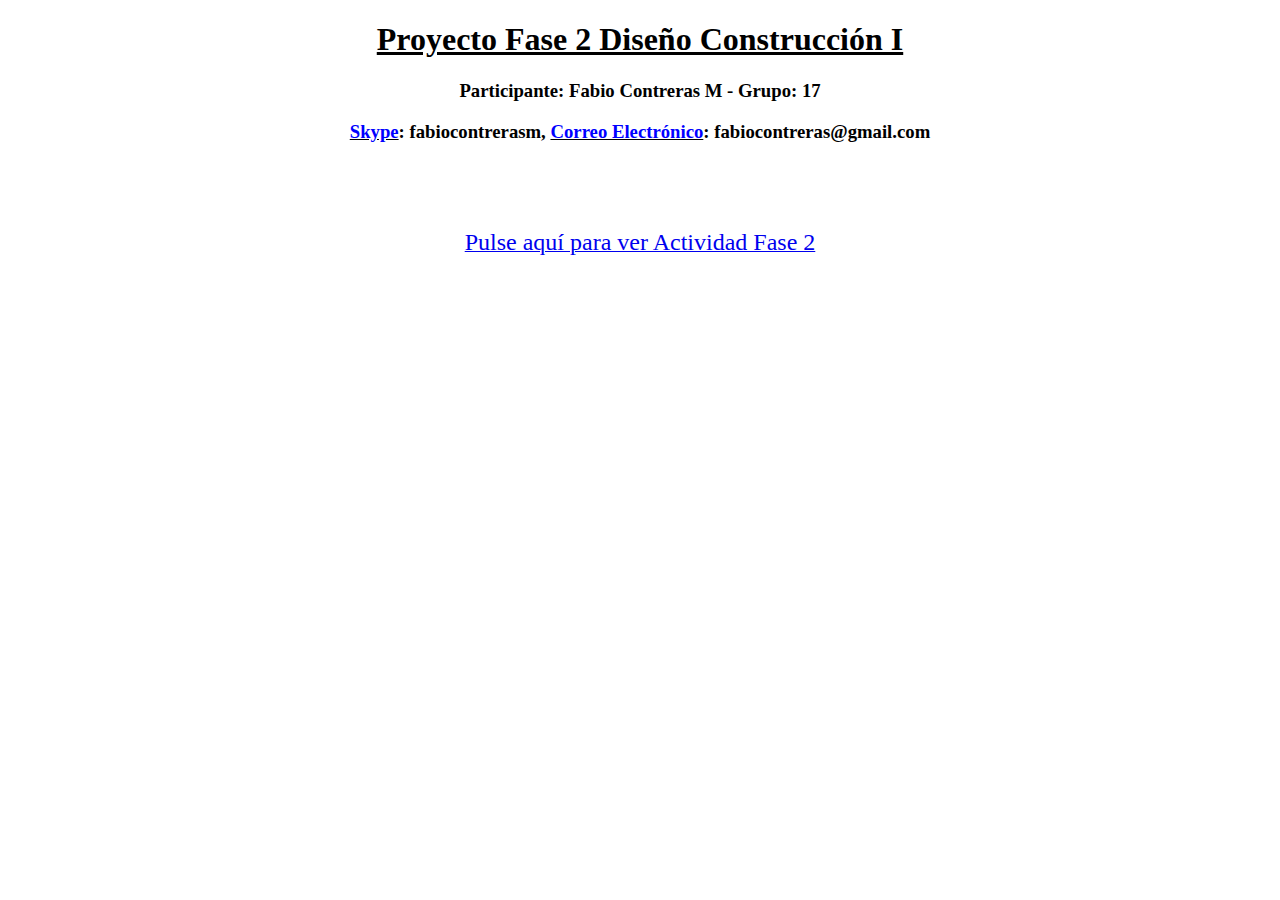
==== index.html @ 3137ca38 "Add files via upload" ====
<!DOCTYPE html>
<html lang="es">
    <head> 
     <meta charset="utf-8">
    <h1 align="center"><u>Proyecto Fase 2 Dise&ntilde;o Construcci&oacute;n I</u></h1> 
    </head>  
    <body> <h3 align="center">Participante: Fabio Contreras M - Grupo: 17 </h3> 
<b><p>
<h3 align="center"><u><font color="#0000FF">Skype</font></u>: fabiocontrerasm, 
<u> 
<font color="#0000FF">Correo Electr&oacute;nico</font></u>: fabiocontreras@gmail.com
</b>
</h3>
<center>
&nbsp;<p>&nbsp;</p>
<p><a href="Fase2/design.html"><font size="5">Pulse aqu&iacute; para ver Actividad Fase 2</font></a><font size="5">
</font>
</p>
</center>
</p>
</body>   
</html>
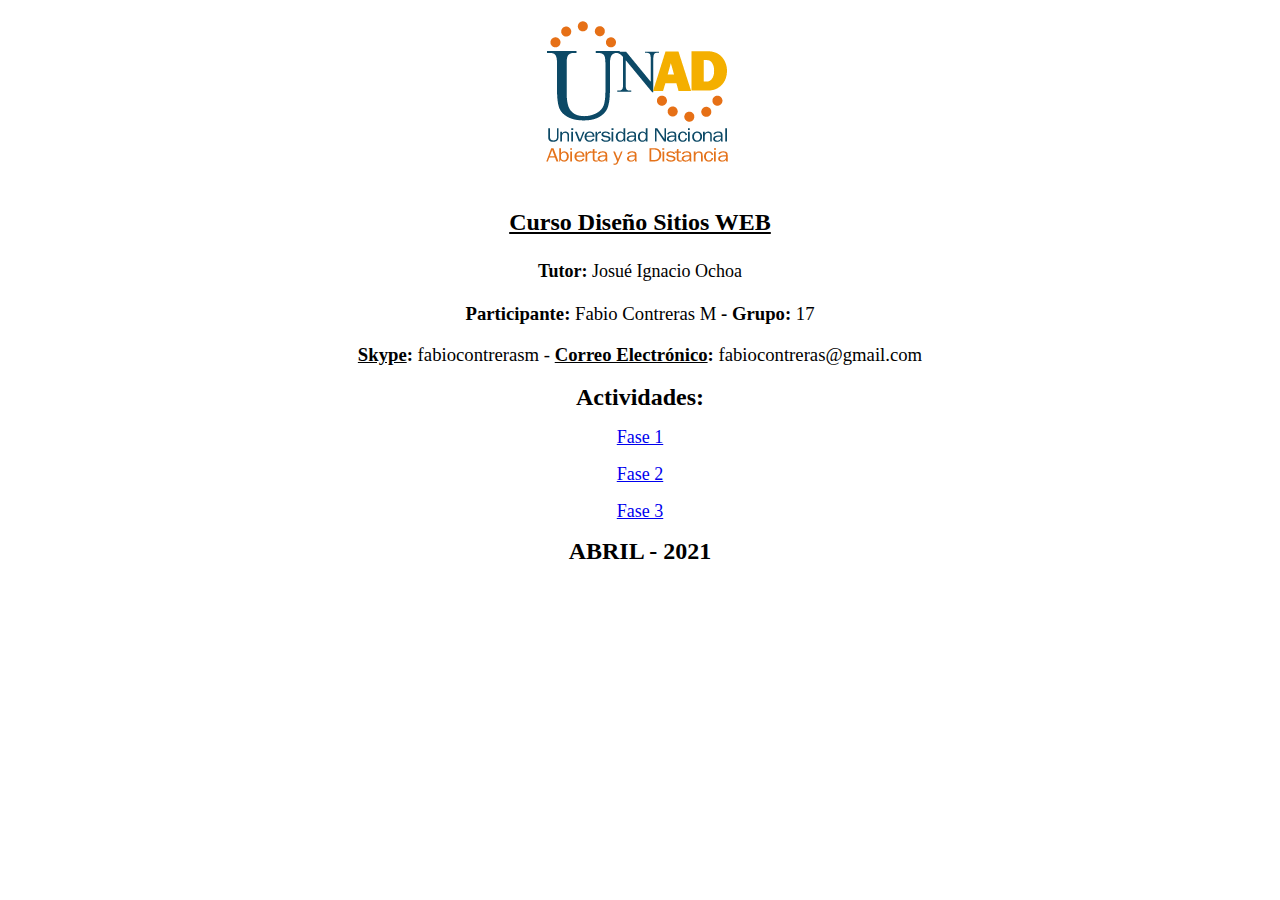
==== commit 57067015: "Add files via upload" ====
--- a/index.html
+++ b/index.html
@@ -2,21 +2,37 @@
 <html lang="es">
     <head> 
      <meta charset="utf-8">
-    <h1 align="center"><u>Proyecto Fase 2 Dise&ntilde;o Construcci&oacute;n I</u></h1> 
+    <h1 align="center">
+	<img border="0" src="Fase1/img/LogoUnad.png" width="188" height="150"></h1>
+		<h1 align="center"><font face="Calibri" size="5"><u>Curso Dise&ntildeo Sitios WEB</u></font></h1>
+		<p class="MsoNormal" align="center" style="text-align: center; line-height: 150%">
+		<b><span style="font-family: Calibri"><font size="4">Tutor: </font>
+		</span></b><span style="line-height: 150%; font-family: Calibri">
+		<font size="4">Josu&eacute; Ignacio Ochoa</font></span></p>
     </head>  
-    <body> <h3 align="center">Participante: Fabio Contreras M - Grupo: 17 </h3> 
+    <body> <h3 align="center"><font face="Calibri">Participante: 
+	<span style="font-weight: 400">Fabio Contreras M</span> - Grupo: 
+	<span style="font-weight: 400">17 </span></font> </h3> 
 <b><p>
-<h3 align="center"><u><font color="#0000FF">Skype</font></u>: fabiocontrerasm, 
-<u> 
-<font color="#0000FF">Correo Electr&oacute;nico</font></u>: fabiocontreras@gmail.com
+<h3 align="center"><font face="Calibri"><u>Skype</u>: 
+</font>
 </b>
+<span style="font-weight: 400"><font face="Calibri">fabiocontrerasm - </font>
+</span><b><font face="Calibri"><u> 
+Correo Electr&oacute;nico</u>: </font>
+</b>
+<span style="font-weight: 400"><font face="Calibri">fabiocontreras@gmail.com
+</font></span>
 </h3>
 <center>
-&nbsp;<p>&nbsp;</p>
-<p><a href="Fase2/design.html"><font size="5">Pulse aqu&iacute; para ver Actividad Fase 2</font></a><font size="5">
-</font>
+<b>
+<font size="5" face="Calibri" color="#000000">Actividades:</font><font face="Calibri" size="5"></span></a>
+</font></b>
 </p>
+<p><font face="Calibri"><font size="4"><a href="Fase1/index.html">Fase 1 </a></font></p>
+<p><font size="4"><a href="Fase2/design.html">Fase 2 </a></font></p>
+<p><font size="4"><a href="Fase3/index.html">Fase 3</a></font></p>
+<p><b><font face="Calibri" size="5">ABRIL - 2021</font></b></p>
 </center>
-</p>
 </body>   
 </html>
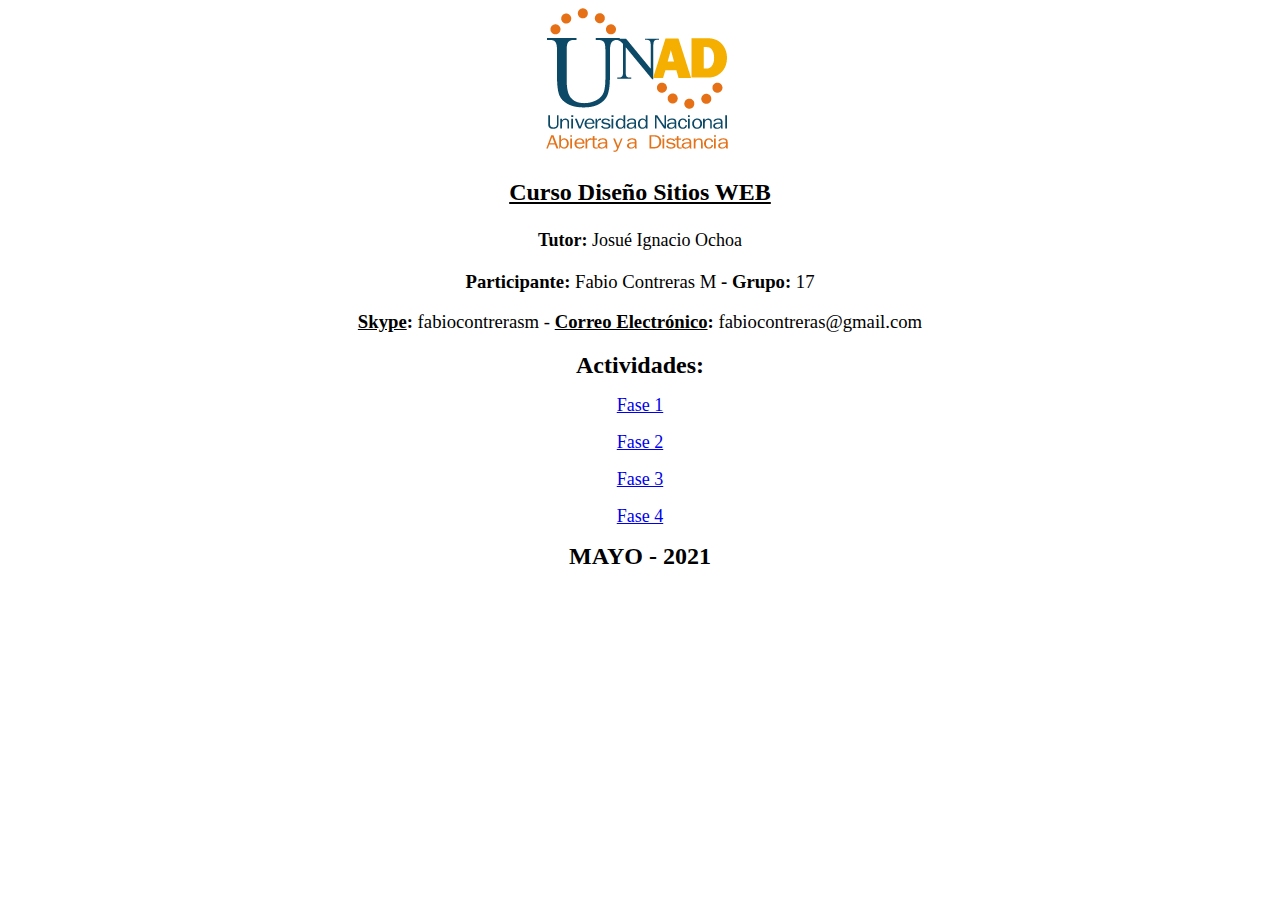
==== commit 7b60f016: "Add files via upload" ====
--- a/index.html
+++ b/index.html
@@ -1,3 +1,4 @@
+<meta charset="utf-8">
 <!DOCTYPE html>
 <html lang="es">
     <head> 
@@ -32,7 +33,8 @@
 <p><font face="Calibri"><font size="4"><a href="Fase1/index.html">Fase 1 </a></font></p>
 <p><font size="4"><a href="Fase2/design.html">Fase 2 </a></font></p>
 <p><font size="4"><a href="Fase3/index.html">Fase 3</a></font></p>
-<p><b><font face="Calibri" size="5">ABRIL - 2021</font></b></p>
+<p><font size="4"><a href="Fase4/index.html">Fase 4</a></font></p>
+<p><b><font face="Calibri" size="5">MAYO - 2021</font></b></p>
 </center>
 </body>   
 </html>
